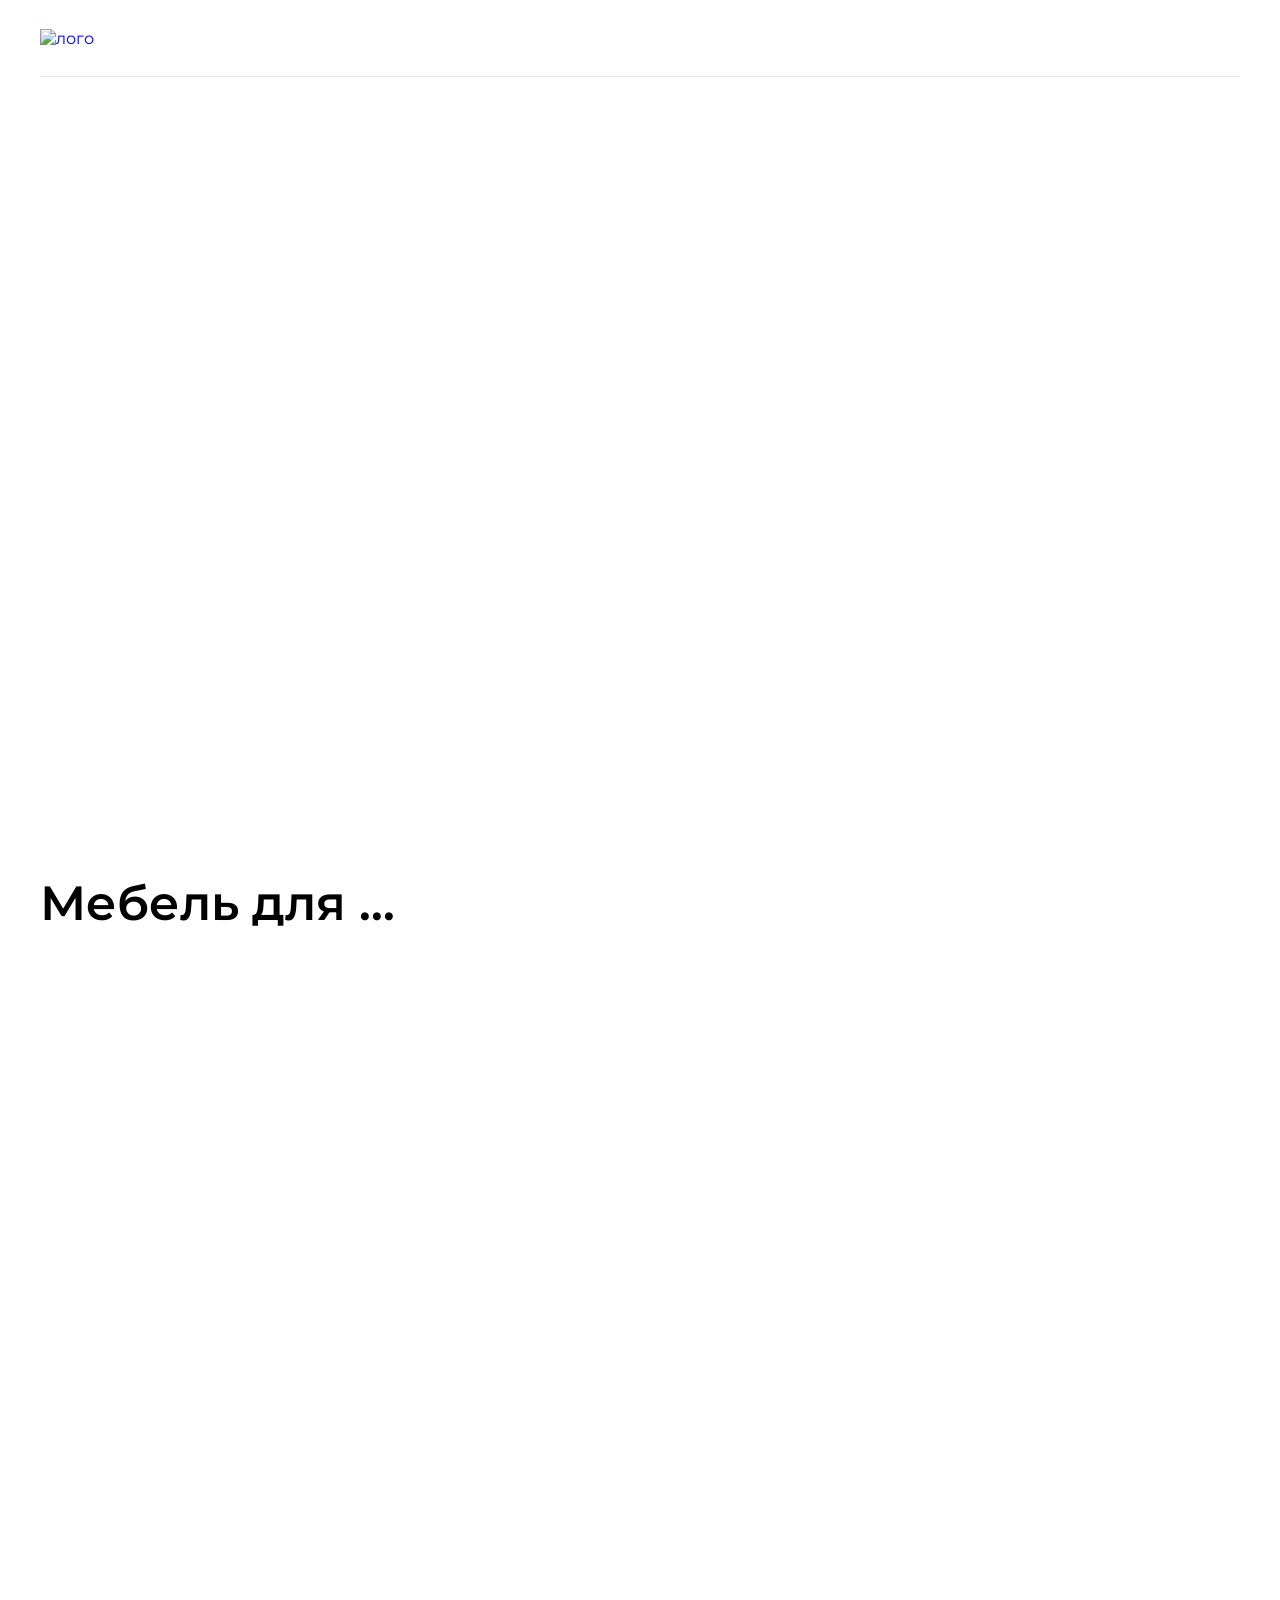
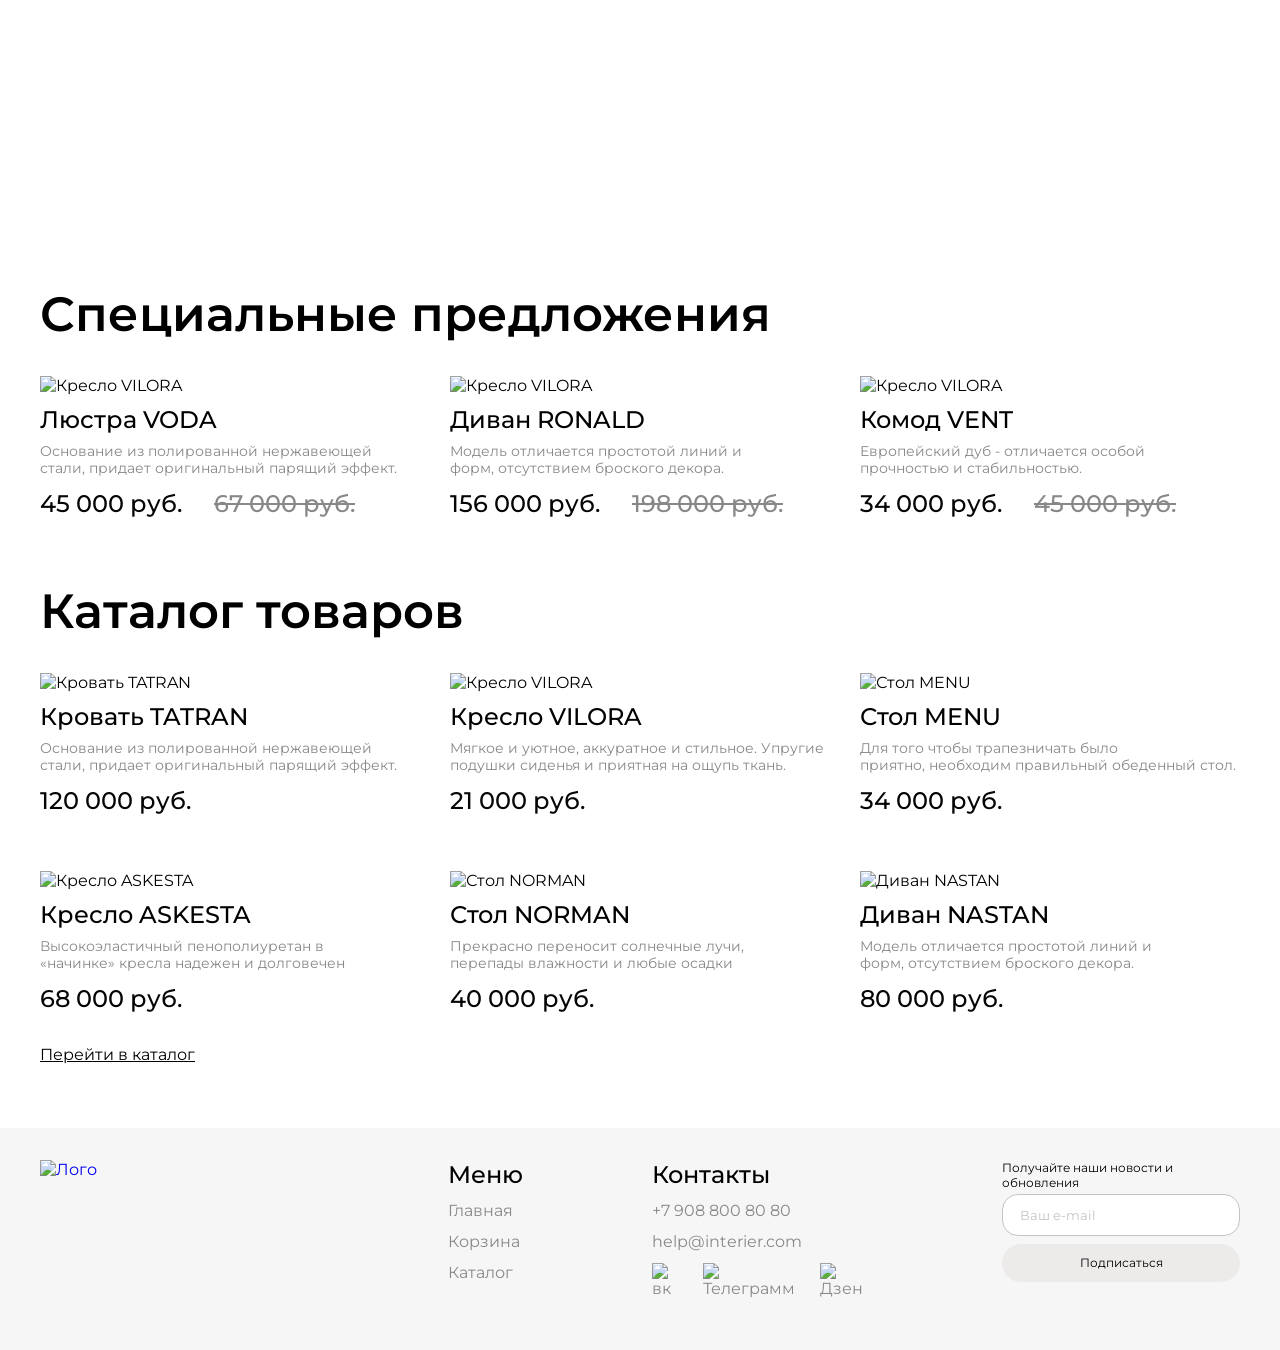
==== index.html @ b4ac80b4 "Add files via upload" ====
<!DOCTYPE html>
<html lang="en">
    <head>
        <meta charset="UTF-8">
        <meta name="viewport" content="width=device-width, initial-scale=1.0">
        <link rel="preconnect" href="https://fonts.googleapis.com">
        <link href="https://fonts.googleapis.com/css2?family=Montserrat:ital,wght@0,100..900;1,100..900&display=swap" rel="stylesheet">
        <link rel="preconnect" href="https://fonts.gstatic.com" crossorigin>
        <title>Document</title>
        <link rel="stylesheet" href="stile.css">
    </head>

    <body>
        <section class="hero-page centr">
            <header class="header-site">
                    <a class="logo" href="index.html">
                        <img class="logo__top" src="img/logo.svg" alt="лого">
                    </a>
                    <input class="header-site__input" type="search" placeholder="Поиск">
                    <nav class="nav">
                        <a href="catalog.html" class="nav__link">Каталог</a>
                        <a href="#" class="nav__link">Корзина</a>
                    </nav>
                    <div class="nav-mobile">
                        <a href="#">
                            <svg width="19" height="19" viewBox="0 0 19 19" fill="none" xmlns="http://www.w3.org/2000/svg">
                            <g clip-path="url(#clip0_53373_428)">
                            <path d="M9.29907 1.11316C10.9342 1.06267 12.5273 1.63644 13.7542 2.71863C14.9811 3.80099 15.7498 5.31046 15.9036 6.93933C16.0545 8.53827 15.5992 10.133 14.634 11.4139L17.968 14.7469C18.0508 14.8297 18.1166 14.9279 18.1614 15.036C18.2062 15.1442 18.2297 15.2607 18.2297 15.3778C18.2297 15.4949 18.2062 15.6114 18.1614 15.7196C18.1165 15.8277 18.0508 15.9259 17.968 16.0087C17.8853 16.0914 17.7871 16.1572 17.679 16.202C17.5707 16.2469 17.4543 16.2694 17.3372 16.2694C17.22 16.2694 17.1036 16.2469 16.9954 16.202C16.8873 16.1572 16.789 16.0914 16.7063 16.0087L13.3733 12.6747C12.0925 13.6424 10.4962 14.0991 8.89575 13.9491C7.26568 13.7962 5.75519 13.0275 4.67212 11.7997C3.58905 10.5718 3.01496 8.97713 3.06665 7.3407C3.11846 5.7041 3.79274 4.14806 4.95142 2.99109C6.10904 1.83516 7.66391 1.16376 9.29907 1.11316ZM9.50903 2.91882C8.28235 2.92382 7.10691 3.41275 6.2395 4.28015C5.37213 5.14755 4.88317 6.32302 4.87817 7.54968C4.87324 8.77628 5.35288 9.95557 6.21313 10.83C6.64353 11.2674 7.15644 11.6151 7.72192 11.8534C8.28759 12.0918 8.89521 12.2161 9.50903 12.2186C10.1227 12.2211 10.7307 12.1017 11.2981 11.868C11.8657 11.6343 12.3816 11.2903 12.8157 10.8563C13.2497 10.4223 13.5936 9.90633 13.8274 9.33875C14.061 8.77131 14.1804 8.16333 14.178 7.54968C14.1755 6.93585 14.0511 6.32824 13.8127 5.76257C13.5744 5.19707 13.2267 4.68419 12.7893 4.25378C11.9149 3.3935 10.7357 2.91387 9.50903 2.91882Z" fill="white" stroke="white" stroke-width="0.2"/>
                            </g>
                            <defs>
                            <clipPath id="clip0_53373_428">
                            <rect width="19" height="19" fill="white"/></clipPath></defs>
                        </svg></a>
                        <a href="catalog.html">
                            <svg width="20" height="20" viewBox="0 0 20 20" fill="none" xmlns="http://www.w3.org/2000/svg">
                            <rect width="4.57143" height="4.57143" fill="white"/>
                            <rect y="7.31427" width="4.57143" height="4.57143" fill="white"/>
                            <rect y="14.6285" width="4.57143" height="4.57143" fill="white"/>
                            <rect x="7.31348" y="7.31427" width="4.57143" height="4.57143" fill="white"/>
                            <rect x="7.31348" y="14.6285" width="4.57143" height="4.57143" fill="white"/>
                            <rect x="7.31348" width="4.57143" height="4.57143" fill="white"/>
                            <rect x="14.6279" y="7.31427" width="4.57143" height="4.57143" fill="white"/>
                            <rect x="14.6279" y="14.6285" width="4.57143" height="4.57143" fill="white"/>
                            <rect x="14.6279" width="4.57143" height="4.57143" fill="white"/>
                        </svg></a>
                        <a href="cart.html">
                            <svg width="25" height="25" viewBox="0 0 25 25" fill="none" xmlns="http://www.w3.org/2000/svg">
                            <path d="M14.5834 20.8333C15.1359 20.8333 15.6658 20.6138 16.0566 20.2231C16.4473 19.8324 16.6667 19.3025 16.6667 18.75C16.6667 18.1975 16.4473 17.6676 16.0566 17.2768C15.6658 16.8861 15.1359 16.6667 14.5834 16.6667C14.0309 16.6667 13.501 16.8861 13.1103 17.2768C12.7196 17.6676 12.5001 18.1975 12.5001 18.75C12.5001 19.3025 12.7196 19.8324 13.1103 20.2231C13.501 20.6138 14.0309 20.8333 14.5834 20.8333ZM7.29174 20.8333C7.84428 20.8333 8.37418 20.6138 8.76488 20.2231C9.15558 19.8324 9.37508 19.3025 9.37508 18.75C9.37508 18.1975 9.15558 17.6676 8.76488 17.2768C8.37418 16.8861 7.84428 16.6667 7.29174 16.6667C6.73921 16.6667 6.20931 16.8861 5.81861 17.2768C5.4279 17.6676 5.20841 18.1975 5.20841 18.75C5.20841 19.3025 5.4279 19.8324 5.81861 20.2231C6.20931 20.6138 6.73921 20.8333 7.29174 20.8333ZM20.873 6.16978C21.133 6.16139 21.3796 6.0522 21.5606 5.86528C21.7416 5.67837 21.8428 5.42839 21.8428 5.16822C21.8428 4.90804 21.7416 4.65807 21.5606 4.47115C21.3796 4.28424 21.133 4.17504 20.873 4.16666H19.674C18.7345 4.16666 17.922 4.81874 17.7178 5.73541L16.4126 11.6125C16.2084 12.5292 15.3959 13.1812 14.4563 13.1812H6.63133L5.12924 7.17082H14.8636C15.1212 7.15907 15.3644 7.04847 15.5425 6.86202C15.7206 6.67558 15.82 6.42764 15.82 6.16978C15.82 5.91192 15.7206 5.66398 15.5425 5.47754C15.3644 5.2911 15.1212 5.18049 14.8636 5.16874H5.12924C4.82473 5.16865 4.5242 5.23799 4.25051 5.37148C3.97682 5.50498 3.73716 5.69912 3.54976 5.93914C3.36236 6.17916 3.23215 6.45875 3.16903 6.75665C3.10591 7.05455 3.11154 7.36292 3.1855 7.65832L4.68758 13.6667C4.79586 14.1002 5.046 14.4851 5.39821 14.7601C5.75042 15.0351 6.18447 15.1844 6.63133 15.1844H14.4563C15.368 15.1845 16.2524 14.8737 16.9636 14.3032C17.6748 13.7328 18.1701 12.9368 18.3678 12.0469L19.674 6.16978H20.873Z" fill="white"/>
                        </svg></a>
                    </div>
            </header>
            <div class="article-site">
                <h1 class="article-site-title">Всё, чего заслуживает ваш дом</h1>
                <p class="article-site__paragraf">Наша мебель — ваше отражение</p>
                <a class="article-site-catalog" href="catalog.html">Перейти в каталог</a>
            </div>
        </section>

        <section class="for-box centr">
            <h2 class="for-box__heading">Мебель для ...</h2>
            <div class="for">
                <div class="for__item for__item_1 for__item_big"><h3>ОТДЫХА</h3></div>
                <div class="for__item for__item_2 for__item_big"><h3>РАБОТЫ</h3></div>
                <div class="for__item for__item_3"><h4>КУХНИ</h4></div>
                <div class="for__item for__item_4"><h4>ДЕТСКОЙ</h4></div>
                <div class="for__item for__item_5"><h4>ВАННОЙ</h4></div>
            </div>
        </section>

        <section class="product-box centr">
            <h2 class="product-box__title">Специальные предложения</h2>
            <div class="product-box__content">
                <article class="product-box__article">
                    <img class="product-box__img" src="./img/lustraVODA.jpg" alt="Кресло VILORA">
                    <div class="product-box__icons">
                        <a href="#" class="product-box__icon-link">
                            <svg width="18" height="21" viewBox="0 0 18.1652 21.083" fill="none" xmlns="http://www.w3.org/2000/svg">
                                <path d="M4.08 7L4.08 5C4.08 3.67 4.15 1.93 5.08 1C6.01 0.06 7.76 0 9.08 0C10.39 0 12.15 0.06 13.08 1C14.01 1.93 14.08 3.67 14.08 5L14.08 7L17.08 7C17.34 7 17.89 6.81 18.08 7C18.26 7.18 18.08 7.73 18.08 8L18.08 20C18.08 20.26 18.26 20.81 18.08 21C17.89 21.18 17.34 21 17.08 21L1.08 21C0.81 21 0.26 21.18 0.08 21C-0.11 20.81 0.08 20.26 0.08 20L0.08 8C0.08 7.73 -0.11 7.18 0.08 7C0.26 6.81 0.81 7 1.08 7L4.08 7ZM4.08 9L2.08 9L2.08 19L16.08 19L16.08 9L14.08 9L14.08 11L12.08 11L12.08 9L6.08 9L6.08 11L4.08 11L4.08 9ZM6.08 7L12.08 7L12.08 5C12.08 4.2 11.64 3.56 11.08 3C10.52 2.43 9.87 2 9.08 2C8.29 2 7.64 2.43 7.08 3C6.52 3.56 6.08 4.2 6.08 5L6.08 7Z" fill="#C4C4C4" stroke="none"/>
                            </svg>
                        </a>
                        <a href="#" class="product-box__icon-link">
                            <svg width="20" height="18" viewBox="0 0 20 18.0091" fill="none" xmlns="http://www.w3.org/2000/svg">
                                <path d="M10 18C9.35 17.42 8.62 16.83 7.85 16.2L7.84 16.2C5.13 13.98 2.05 11.46 0.69 8.45C0.24 7.5 0.01 6.45 1.52e-5 5.4C-0.01 3.95 0.57 2.56 1.61 1.54C2.64 0.52 4.04 -0.03 5.5 0C6.68 0 7.83 0.34 8.82 0.98C9.26 1.26 9.65 1.6 10 2C10.34 1.61 10.73 1.26 11.17 0.98C12.16 0.34 13.31 0 14.5 0C15.95 -0.03 17.35 0.52 18.38 1.54C19.42 2.56 20 3.95 20 5.4C19.98 6.45 19.75 7.5 19.3 8.46C17.94 11.47 14.87 13.98 12.15 16.2L12.14 16.2C11.37 16.83 10.64 17.43 10 18Z" fill="none" stroke="#C4C4C4" stroke-width="1.5"/>
                            </svg>
                        </a>
                    </div>
                    <h3 class="product-box__name">Люстра VODA</h3>
                    <p class="product-box__paragraf">Основание из полированной нержавеющей стали,&nbsp;придает оригинальный парящий эффект.</p>
                    <div class="product-box__priceses">
                        <p class="product-box__price">45 000 руб.</p>
                        <p class="product-box__price product-box__price_discound">67 000 руб.</p>
                    </div>
                </article>
                <article class="product-box__article">
                    <img class="product-box__img" src="./img/divanRONALD.jpg" alt="Кресло VILORA">
                    <div class="product-box__icons">
                        <a href="#" class="product-box__icon-link">
                            <svg width="18" height="21" viewBox="0 0 18.1652 21.083" fill="none" xmlns="http://www.w3.org/2000/svg">
                                <path d="M4.08 7L4.08 5C4.08 3.67 4.15 1.93 5.08 1C6.01 0.06 7.76 0 9.08 0C10.39 0 12.15 0.06 13.08 1C14.01 1.93 14.08 3.67 14.08 5L14.08 7L17.08 7C17.34 7 17.89 6.81 18.08 7C18.26 7.18 18.08 7.73 18.08 8L18.08 20C18.08 20.26 18.26 20.81 18.08 21C17.89 21.18 17.34 21 17.08 21L1.08 21C0.81 21 0.26 21.18 0.08 21C-0.11 20.81 0.08 20.26 0.08 20L0.08 8C0.08 7.73 -0.11 7.18 0.08 7C0.26 6.81 0.81 7 1.08 7L4.08 7ZM4.08 9L2.08 9L2.08 19L16.08 19L16.08 9L14.08 9L14.08 11L12.08 11L12.08 9L6.08 9L6.08 11L4.08 11L4.08 9ZM6.08 7L12.08 7L12.08 5C12.08 4.2 11.64 3.56 11.08 3C10.52 2.43 9.87 2 9.08 2C8.29 2 7.64 2.43 7.08 3C6.52 3.56 6.08 4.2 6.08 5L6.08 7Z" fill="#C4C4C4" stroke="none"/>
                            </svg>
                        </a>
                        <a href="#" class="product-box__icon-link">
                            <svg width="20" height="18" viewBox="0 0 20 18.0091" fill="none" xmlns="http://www.w3.org/2000/svg">
                                <path d="M10 18C9.35 17.42 8.62 16.83 7.85 16.2L7.84 16.2C5.13 13.98 2.05 11.46 0.69 8.45C0.24 7.5 0.01 6.45 1.52e-5 5.4C-0.01 3.95 0.57 2.56 1.61 1.54C2.64 0.52 4.04 -0.03 5.5 0C6.68 0 7.83 0.34 8.82 0.98C9.26 1.26 9.65 1.6 10 2C10.34 1.61 10.73 1.26 11.17 0.98C12.16 0.34 13.31 0 14.5 0C15.95 -0.03 17.35 0.52 18.38 1.54C19.42 2.56 20 3.95 20 5.4C19.98 6.45 19.75 7.5 19.3 8.46C17.94 11.47 14.87 13.98 12.15 16.2L12.14 16.2C11.37 16.83 10.64 17.43 10 18Z" fill="none" stroke="#C4C4C4" stroke-width="1.5"/>
                            </svg>
                        </a>
                    </div>
                    <h3 class="product-box__name">Диван RONALD</h3>
                    <p class="product-box__paragraf">Модель отличается простотой линий и форм,&nbsp;отсутствием броского декора.</p>
                    <div class="product-box__priceses">
                        <p class="product-box__price">156 000 руб.</p>
                        <p class="product-box__price product-box__price_discound">198 000 руб.</p>
                    </div>
                </article>
                <article class="product-box__article">
                    <img class="product-box__img" src="./img/komodVENT.jpg" alt="Кресло VILORA">
                    <div class="product-box__icons">
                        <a href="#" class="product-box__icon-link">
                            <svg width="18" height="21" viewBox="0 0 18.1652 21.083" fill="none" xmlns="http://www.w3.org/2000/svg">
                                <path d="M4.08 7L4.08 5C4.08 3.67 4.15 1.93 5.08 1C6.01 0.06 7.76 0 9.08 0C10.39 0 12.15 0.06 13.08 1C14.01 1.93 14.08 3.67 14.08 5L14.08 7L17.08 7C17.34 7 17.89 6.81 18.08 7C18.26 7.18 18.08 7.73 18.08 8L18.08 20C18.08 20.26 18.26 20.81 18.08 21C17.89 21.18 17.34 21 17.08 21L1.08 21C0.81 21 0.26 21.18 0.08 21C-0.11 20.81 0.08 20.26 0.08 20L0.08 8C0.08 7.73 -0.11 7.18 0.08 7C0.26 6.81 0.81 7 1.08 7L4.08 7ZM4.08 9L2.08 9L2.08 19L16.08 19L16.08 9L14.08 9L14.08 11L12.08 11L12.08 9L6.08 9L6.08 11L4.08 11L4.08 9ZM6.08 7L12.08 7L12.08 5C12.08 4.2 11.64 3.56 11.08 3C10.52 2.43 9.87 2 9.08 2C8.29 2 7.64 2.43 7.08 3C6.52 3.56 6.08 4.2 6.08 5L6.08 7Z" fill="#C4C4C4" stroke="none"/>
                            </svg>
                        </a>
                        <a href="#" class="product-box__icon-link">
                            <svg width="20" height="18" viewBox="0 0 20 18.0091" fill="none" xmlns="http://www.w3.org/2000/svg">
                                <path d="M10 18C9.35 17.42 8.62 16.83 7.85 16.2L7.84 16.2C5.13 13.98 2.05 11.46 0.69 8.45C0.24 7.5 0.01 6.45 1.52e-5 5.4C-0.01 3.95 0.57 2.56 1.61 1.54C2.64 0.52 4.04 -0.03 5.5 0C6.68 0 7.83 0.34 8.82 0.98C9.26 1.26 9.65 1.6 10 2C10.34 1.61 10.73 1.26 11.17 0.98C12.16 0.34 13.31 0 14.5 0C15.95 -0.03 17.35 0.52 18.38 1.54C19.42 2.56 20 3.95 20 5.4C19.98 6.45 19.75 7.5 19.3 8.46C17.94 11.47 14.87 13.98 12.15 16.2L12.14 16.2C11.37 16.83 10.64 17.43 10 18Z" fill="none" stroke="#C4C4C4" stroke-width="1.5"/>
                            </svg>
                        </a>
                    </div>
                    <h3 class="product-box__name">Комод VENT</h3>
                    <p class="product-box__paragraf">Европейский дуб - отличается особой прочностью&nbsp;и стабильностью.</p>
                    <div class="product-box__priceses">
                        <p class="product-box__price">34 000 руб.</p>
                        <p class="product-box__price product-box__price_discound">45 000 руб.</p>
                    </div>
                </article>
            </div>
        </section>

        <section class="product-box centr">
            <h2 class="product-box__title">Каталог товаров</h2>
            <div class="product-box__content">
                <article class="product-box__article">
                    <img class="product-box__img" src="./img/krovat_TATRAN.jpg" alt="Кровать TATRAN">
                    <div class="product-box__icons">
                        <a href="#" class="product-box__icon-link">
                            <svg width="18" height="21" viewBox="0 0 18.1652 21.083" fill="none" xmlns="http://www.w3.org/2000/svg">
                                <path d="M4.08 7L4.08 5C4.08 3.67 4.15 1.93 5.08 1C6.01 0.06 7.76 0 9.08 0C10.39 0 12.15 0.06 13.08 1C14.01 1.93 14.08 3.67 14.08 5L14.08 7L17.08 7C17.34 7 17.89 6.81 18.08 7C18.26 7.18 18.08 7.73 18.08 8L18.08 20C18.08 20.26 18.26 20.81 18.08 21C17.89 21.18 17.34 21 17.08 21L1.08 21C0.81 21 0.26 21.18 0.08 21C-0.11 20.81 0.08 20.26 0.08 20L0.08 8C0.08 7.73 -0.11 7.18 0.08 7C0.26 6.81 0.81 7 1.08 7L4.08 7ZM4.08 9L2.08 9L2.08 19L16.08 19L16.08 9L14.08 9L14.08 11L12.08 11L12.08 9L6.08 9L6.08 11L4.08 11L4.08 9ZM6.08 7L12.08 7L12.08 5C12.08 4.2 11.64 3.56 11.08 3C10.52 2.43 9.87 2 9.08 2C8.29 2 7.64 2.43 7.08 3C6.52 3.56 6.08 4.2 6.08 5L6.08 7Z" fill="#C4C4C4" stroke="none"/>
                            </svg>
                        </a>
                        <a href="#" class="product-box__icon-link">
                            <svg width="20" height="18" viewBox="0 0 20 18.0091" fill="none" xmlns="http://www.w3.org/2000/svg">
                                <path d="M10 18C9.35 17.42 8.62 16.83 7.85 16.2L7.84 16.2C5.13 13.98 2.05 11.46 0.69 8.45C0.24 7.5 0.01 6.45 1.52e-5 5.4C-0.01 3.95 0.57 2.56 1.61 1.54C2.64 0.52 4.04 -0.03 5.5 0C6.68 0 7.83 0.34 8.82 0.98C9.26 1.26 9.65 1.6 10 2C10.34 1.61 10.73 1.26 11.17 0.98C12.16 0.34 13.31 0 14.5 0C15.95 -0.03 17.35 0.52 18.38 1.54C19.42 2.56 20 3.95 20 5.4C19.98 6.45 19.75 7.5 19.3 8.46C17.94 11.47 14.87 13.98 12.15 16.2L12.14 16.2C11.37 16.83 10.64 17.43 10 18Z" fill="none" stroke="#C4C4C4" stroke-width="1.5"/>
                            </svg>
                        </a>
                    </div>
                    <h3 class="product-box__name">Кровать TATRAN</h3>
                    <p class="product-box__paragraf">Основание из полированной нержавеющей стали,&nbsp;придает оригинальный парящий эффект.</p>
                    <div class="product-box__priceses">
                        <p class="product-box__price">120 000 руб.</p>
                    </div>
                </article>
                <article class="product-box__article">
                    <img class="product-box__img" src="./img/kreslo_VILORA.jpg" alt="Кресло VILORA">
                    <div class="product-box__icons">
                        <a href="#" class="product-box__icon-link">
                            <svg width="18" height="21" viewBox="0 0 18.1652 21.083" fill="none" xmlns="http://www.w3.org/2000/svg">
                                <path d="M4.08 7L4.08 5C4.08 3.67 4.15 1.93 5.08 1C6.01 0.06 7.76 0 9.08 0C10.39 0 12.15 0.06 13.08 1C14.01 1.93 14.08 3.67 14.08 5L14.08 7L17.08 7C17.34 7 17.89 6.81 18.08 7C18.26 7.18 18.08 7.73 18.08 8L18.08 20C18.08 20.26 18.26 20.81 18.08 21C17.89 21.18 17.34 21 17.08 21L1.08 21C0.81 21 0.26 21.18 0.08 21C-0.11 20.81 0.08 20.26 0.08 20L0.08 8C0.08 7.73 -0.11 7.18 0.08 7C0.26 6.81 0.81 7 1.08 7L4.08 7ZM4.08 9L2.08 9L2.08 19L16.08 19L16.08 9L14.08 9L14.08 11L12.08 11L12.08 9L6.08 9L6.08 11L4.08 11L4.08 9ZM6.08 7L12.08 7L12.08 5C12.08 4.2 11.64 3.56 11.08 3C10.52 2.43 9.87 2 9.08 2C8.29 2 7.64 2.43 7.08 3C6.52 3.56 6.08 4.2 6.08 5L6.08 7Z" fill="#C4C4C4" stroke="none"/>
                            </svg>
                        </a>
                        <a href="#" class="product-box__icon-link">
                            <svg width="20" height="18" viewBox="0 0 20 18.0091" fill="none" xmlns="http://www.w3.org/2000/svg">
                                <path d="M10 18C9.35 17.42 8.62 16.83 7.85 16.2L7.84 16.2C5.13 13.98 2.05 11.46 0.69 8.45C0.24 7.5 0.01 6.45 1.52e-5 5.4C-0.01 3.95 0.57 2.56 1.61 1.54C2.64 0.52 4.04 -0.03 5.5 0C6.68 0 7.83 0.34 8.82 0.98C9.26 1.26 9.65 1.6 10 2C10.34 1.61 10.73 1.26 11.17 0.98C12.16 0.34 13.31 0 14.5 0C15.95 -0.03 17.35 0.52 18.38 1.54C19.42 2.56 20 3.95 20 5.4C19.98 6.45 19.75 7.5 19.3 8.46C17.94 11.47 14.87 13.98 12.15 16.2L12.14 16.2C11.37 16.83 10.64 17.43 10 18Z" fill="none" stroke="#C4C4C4" stroke-width="1.5"/>
                            </svg>
                        </a>
                    </div>
                    <h3 class="product-box__name">Кресло VILORA</h3>
                    <p class="product-box__paragraf">Мягкое и уютное, аккуратное и стильное. Упругие подушки сиденья и приятная на ощупь ткань.</p>
                    <div class="product-box__priceses">
                        <p class="product-box__price">21 000 руб.</p>
                    </div>
                </article>
                <article class="product-box__article">
                    <img class="product-box__img" src="./img/stol_MENU.jpg" alt="Стол MENU">
                    <div class="product-box__icons">
                        <a href="#" class="product-box__icon-link">
                            <svg width="18" height="21" viewBox="0 0 18.1652 21.083" fill="none" xmlns="http://www.w3.org/2000/svg">
                                <path d="M4.08 7L4.08 5C4.08 3.67 4.15 1.93 5.08 1C6.01 0.06 7.76 0 9.08 0C10.39 0 12.15 0.06 13.08 1C14.01 1.93 14.08 3.67 14.08 5L14.08 7L17.08 7C17.34 7 17.89 6.81 18.08 7C18.26 7.18 18.08 7.73 18.08 8L18.08 20C18.08 20.26 18.26 20.81 18.08 21C17.89 21.18 17.34 21 17.08 21L1.08 21C0.81 21 0.26 21.18 0.08 21C-0.11 20.81 0.08 20.26 0.08 20L0.08 8C0.08 7.73 -0.11 7.18 0.08 7C0.26 6.81 0.81 7 1.08 7L4.08 7ZM4.08 9L2.08 9L2.08 19L16.08 19L16.08 9L14.08 9L14.08 11L12.08 11L12.08 9L6.08 9L6.08 11L4.08 11L4.08 9ZM6.08 7L12.08 7L12.08 5C12.08 4.2 11.64 3.56 11.08 3C10.52 2.43 9.87 2 9.08 2C8.29 2 7.64 2.43 7.08 3C6.52 3.56 6.08 4.2 6.08 5L6.08 7Z" fill="#C4C4C4" stroke="none"/>
                            </svg>
                        </a>
                        <a href="#" class="product-box__icon-link">
                            <svg width="20" height="18" viewBox="0 0 20 18.0091" fill="none" xmlns="http://www.w3.org/2000/svg">
                                <path d="M10 18C9.35 17.42 8.62 16.83 7.85 16.2L7.84 16.2C5.13 13.98 2.05 11.46 0.69 8.45C0.24 7.5 0.01 6.45 1.52e-5 5.4C-0.01 3.95 0.57 2.56 1.61 1.54C2.64 0.52 4.04 -0.03 5.5 0C6.68 0 7.83 0.34 8.82 0.98C9.26 1.26 9.65 1.6 10 2C10.34 1.61 10.73 1.26 11.17 0.98C12.16 0.34 13.31 0 14.5 0C15.95 -0.03 17.35 0.52 18.38 1.54C19.42 2.56 20 3.95 20 5.4C19.98 6.45 19.75 7.5 19.3 8.46C17.94 11.47 14.87 13.98 12.15 16.2L12.14 16.2C11.37 16.83 10.64 17.43 10 18Z" fill="none" stroke="#C4C4C4" stroke-width="1.5"/>
                            </svg>
                        </a>
                    </div>
                    <h3 class="product-box__name">Стол MENU</h3>
                    <p class="product-box__paragraf">Для того чтобы трапезничать было приятно,&nbsp;необходим правильный обеденный стол.</p>
                    <div class="product-box__priceses">
                        <p class="product-box__price">34 000 руб.</p>
                    </div>
                </article>
                <article class="product-box__article">
                    <img class="product-box__img" src="./img/kreslo_ASKESTA.jpg" alt="Кресло ASKESTA">
                    <div class="product-box__icons">
                        <a href="#" class="product-box__icon-link">
                            <svg width="18" height="21" viewBox="0 0 18.1652 21.083" fill="none" xmlns="http://www.w3.org/2000/svg">
                                <path d="M4.08 7L4.08 5C4.08 3.67 4.15 1.93 5.08 1C6.01 0.06 7.76 0 9.08 0C10.39 0 12.15 0.06 13.08 1C14.01 1.93 14.08 3.67 14.08 5L14.08 7L17.08 7C17.34 7 17.89 6.81 18.08 7C18.26 7.18 18.08 7.73 18.08 8L18.08 20C18.08 20.26 18.26 20.81 18.08 21C17.89 21.18 17.34 21 17.08 21L1.08 21C0.81 21 0.26 21.18 0.08 21C-0.11 20.81 0.08 20.26 0.08 20L0.08 8C0.08 7.73 -0.11 7.18 0.08 7C0.26 6.81 0.81 7 1.08 7L4.08 7ZM4.08 9L2.08 9L2.08 19L16.08 19L16.08 9L14.08 9L14.08 11L12.08 11L12.08 9L6.08 9L6.08 11L4.08 11L4.08 9ZM6.08 7L12.08 7L12.08 5C12.08 4.2 11.64 3.56 11.08 3C10.52 2.43 9.87 2 9.08 2C8.29 2 7.64 2.43 7.08 3C6.52 3.56 6.08 4.2 6.08 5L6.08 7Z" fill="#C4C4C4" stroke="none"/>
                            </svg>
                        </a>
                        <a href="#" class="product-box__icon-link">
                            <svg width="20" height="18" viewBox="0 0 20 18.0091" fill="none" xmlns="http://www.w3.org/2000/svg">
                                <path d="M10 18C9.35 17.42 8.62 16.83 7.85 16.2L7.84 16.2C5.13 13.98 2.05 11.46 0.69 8.45C0.24 7.5 0.01 6.45 1.52e-5 5.4C-0.01 3.95 0.57 2.56 1.61 1.54C2.64 0.52 4.04 -0.03 5.5 0C6.68 0 7.83 0.34 8.82 0.98C9.26 1.26 9.65 1.6 10 2C10.34 1.61 10.73 1.26 11.17 0.98C12.16 0.34 13.31 0 14.5 0C15.95 -0.03 17.35 0.52 18.38 1.54C19.42 2.56 20 3.95 20 5.4C19.98 6.45 19.75 7.5 19.3 8.46C17.94 11.47 14.87 13.98 12.15 16.2L12.14 16.2C11.37 16.83 10.64 17.43 10 18Z" fill="none" stroke="#C4C4C4" stroke-width="1.5"/>
                            </svg>
                        </a>
                    </div>
                    <h3 class="product-box__name">Кресло ASKESTA</h3>
                    <p class="product-box__paragraf">Высокоэластичный пенополиуретан в «начинке»&nbsp;кресла надежен и долговечен</p>
                    <div class="product-box__priceses">
                        <p class="product-box__price">68 000 руб.</p>
                    </div>
                </article>
                <article class="product-box__article">
                    <img class="product-box__img" src="./img/stol_NORMAN.jpg" alt="Стол NORMAN">
                    <div class="product-box__icons">
                        <a href="#" class="product-box__icon-link">
                            <svg width="18" height="21" viewBox="0 0 18.1652 21.083" fill="none" xmlns="http://www.w3.org/2000/svg">
                                <path d="M4.08 7L4.08 5C4.08 3.67 4.15 1.93 5.08 1C6.01 0.06 7.76 0 9.08 0C10.39 0 12.15 0.06 13.08 1C14.01 1.93 14.08 3.67 14.08 5L14.08 7L17.08 7C17.34 7 17.89 6.81 18.08 7C18.26 7.18 18.08 7.73 18.08 8L18.08 20C18.08 20.26 18.26 20.81 18.08 21C17.89 21.18 17.34 21 17.08 21L1.08 21C0.81 21 0.26 21.18 0.08 21C-0.11 20.81 0.08 20.26 0.08 20L0.08 8C0.08 7.73 -0.11 7.18 0.08 7C0.26 6.81 0.81 7 1.08 7L4.08 7ZM4.08 9L2.08 9L2.08 19L16.08 19L16.08 9L14.08 9L14.08 11L12.08 11L12.08 9L6.08 9L6.08 11L4.08 11L4.08 9ZM6.08 7L12.08 7L12.08 5C12.08 4.2 11.64 3.56 11.08 3C10.52 2.43 9.87 2 9.08 2C8.29 2 7.64 2.43 7.08 3C6.52 3.56 6.08 4.2 6.08 5L6.08 7Z" fill="#C4C4C4" stroke="none"/>
                            </svg>
                        </a>
                        <a href="#" class="product-box__icon-link">
                            <svg width="20" height="18" viewBox="0 0 20 18.0091" fill="none" xmlns="http://www.w3.org/2000/svg">
                                <path d="M10 18C9.35 17.42 8.62 16.83 7.85 16.2L7.84 16.2C5.13 13.98 2.05 11.46 0.69 8.45C0.24 7.5 0.01 6.45 1.52e-5 5.4C-0.01 3.95 0.57 2.56 1.61 1.54C2.64 0.52 4.04 -0.03 5.5 0C6.68 0 7.83 0.34 8.82 0.98C9.26 1.26 9.65 1.6 10 2C10.34 1.61 10.73 1.26 11.17 0.98C12.16 0.34 13.31 0 14.5 0C15.95 -0.03 17.35 0.52 18.38 1.54C19.42 2.56 20 3.95 20 5.4C19.98 6.45 19.75 7.5 19.3 8.46C17.94 11.47 14.87 13.98 12.15 16.2L12.14 16.2C11.37 16.83 10.64 17.43 10 18Z" fill="none" stroke="#C4C4C4" stroke-width="1.5"/>
                            </svg>
                        </a>
                    </div>
                    <h3 class="product-box__name">Стол NORMAN</h3>
                    <p class="product-box__paragraf">Прекрасно переносит солнечные лучи, перепады&nbsp;влажности и любые осадки</p>
                    <div class="product-box__priceses">
                        <p class="product-box__price">40 000 руб.</p>
                    </div>
                </article>
                <article class="product-box__article">
                    <img class="product-box__img" src="./img/cart_divan-NA.jpg" alt="Диван NASTAN">
                    <div class="product-box__icons">
                        <a href="#" class="product-box__icon-link">
                            <svg width="18" height="21" viewBox="0 0 18.1652 21.083" fill="none" xmlns="http://www.w3.org/2000/svg">
                                <path d="M4.08 7L4.08 5C4.08 3.67 4.15 1.93 5.08 1C6.01 0.06 7.76 0 9.08 0C10.39 0 12.15 0.06 13.08 1C14.01 1.93 14.08 3.67 14.08 5L14.08 7L17.08 7C17.34 7 17.89 6.81 18.08 7C18.26 7.18 18.08 7.73 18.08 8L18.08 20C18.08 20.26 18.26 20.81 18.08 21C17.89 21.18 17.34 21 17.08 21L1.08 21C0.81 21 0.26 21.18 0.08 21C-0.11 20.81 0.08 20.26 0.08 20L0.08 8C0.08 7.73 -0.11 7.18 0.08 7C0.26 6.81 0.81 7 1.08 7L4.08 7ZM4.08 9L2.08 9L2.08 19L16.08 19L16.08 9L14.08 9L14.08 11L12.08 11L12.08 9L6.08 9L6.08 11L4.08 11L4.08 9ZM6.08 7L12.08 7L12.08 5C12.08 4.2 11.64 3.56 11.08 3C10.52 2.43 9.87 2 9.08 2C8.29 2 7.64 2.43 7.08 3C6.52 3.56 6.08 4.2 6.08 5L6.08 7Z" fill="#C4C4C4" stroke="none"/>
                            </svg>
                        </a>
                        <a href="#" class="product-box__icon-link">
                            <svg width="20" height="18" viewBox="0 0 20 18.0091" fill="none" xmlns="http://www.w3.org/2000/svg">
                                <path d="M10 18C9.35 17.42 8.62 16.83 7.85 16.2L7.84 16.2C5.13 13.98 2.05 11.46 0.69 8.45C0.24 7.5 0.01 6.45 1.52e-5 5.4C-0.01 3.95 0.57 2.56 1.61 1.54C2.64 0.52 4.04 -0.03 5.5 0C6.68 0 7.83 0.34 8.82 0.98C9.26 1.26 9.65 1.6 10 2C10.34 1.61 10.73 1.26 11.17 0.98C12.16 0.34 13.31 0 14.5 0C15.95 -0.03 17.35 0.52 18.38 1.54C19.42 2.56 20 3.95 20 5.4C19.98 6.45 19.75 7.5 19.3 8.46C17.94 11.47 14.87 13.98 12.15 16.2L12.14 16.2C11.37 16.83 10.64 17.43 10 18Z" fill="none" stroke="#C4C4C4" stroke-width="1.5"/>
                            </svg>
                        </a>
                    </div>
                    <h3 class="product-box__name">Диван NASTAN</h3>
                    <p class="product-box__paragraf">Модель отличается простотой линий и форм,&nbsp;отсутствием броского декора. </p>
                    <div class="product-box__priceseses">
                        <p class="product-box__price">80 000 руб.</p>
                    </div>
                </article>
            </div>
        </section>

        <a href="catalog.html" class="main-link centr">Перейти в каталог</a>
        <a href="catalog.html" class="main-link-mobile">Перейти в каталог</a>

        <footer class="footer centr">
            <a href="index.html">
                <img class="footer__log" src="./img/logo_footer.svg" alt="Лого">
            </a>
            <div class="footer__content">
                <div class="footer__info">
                    <nav class="footer__item">
                        <h4 class="footer__title">Меню</h4>
                        <a class="footer__link" href="index.html">Главная</a>
                        <a class="footer__link" href="cart.html">Корзина</a>
                        <a class="footer__link" href="catalog.html">Каталог</a>
                    </nav>
                    <div class="footer__item">
                        <h4 class="footer__title">Контакты</h4>
                        <a class="footer__link" href="tel:+79088008080">+7 908 800 80 80</a> 
                        <a class="footer__link" href="mailto:help@interier.com">help@interier.com</a>
                        <div class="footer__ico">
                            <a href="#">
                                <img class="footer__link footer__link-social" src="img/vk.svg" alt="вк"></a>
                            <a href="#">
                                <img class="footer__link footer__link-social" src="img/telegram.svg" alt="Телеграмм"></a>
                            <a href="#">
                                <img class="footer__link footer__link-social" src="img/dzen.svg" alt="Дзен"></a>
                        </div>
                    </div>
                    <form class="footer__form">
                        <p class="footer__form-text">Получайте наши новости и обновления</p>
                        <input class="footer__form-email" type="email" placeholder="Ваш e-mail" autocomplete="off">
                        <button class="footer__form-btn">Подписаться</button>
                    </form>
                </div>
            </div>
        </footer>
    </body>
</html>
---- stile.css ----
* {
  margin: 0;
  padding: 0;
  box-sizing: border-box;
}

a {
  text-decoration: none;
}

a,
input,
button {
  font-family: "Montserrat", sans-serif;
}

body {
  font-family: "Montserrat", sans-serif;
  font-size: 16px;
  color: black;
}

.centr {
  padding-left: calc(50% - 600px);
  padding-right: calc(50% - 600px);
}

.hero-page {
  background-image: url(img/fon.jpg);
  background-repeat: no-repeat;
  background-position: center;
  background-size: cover;
  color: white;
  margin-bottom: 64px;
}

.logo {
  transition: all 1s;
}

.logo:hover {
  transform: scale(1.2);
}

.hero-page-catalog {
  background-image: url(img/fon_katalog.png);
  background-repeat: no-repeat;
  background-position: center;
  background-size: cover;
  color: white;
  margin-bottom: 64px;
  padding-bottom: 126px;
}

.header-site {
  color: white;
  height: 77px;
  display: flex;
  border-bottom: 0.5px solid rgba(225, 225, 225, 0.8);
  flex-wrap: wrap;
  justify-content: space-between;
  align-items: center;
}

.logo_top {
  width: 198;
  height: 44;
}

.header-site__input {
  border-radius: 20px;
  border: 1px solid white;
  background-color: transparent;
  font-size: 16px;
  padding: 10px 32px;
  width: 288px;
  color: white;
  outline: none;
}

.header-site__input::-moz-placeholder {
  color: white;
}

.header-site__input::placeholder {
  color: white;
}

.nav {
  font-size: 16px;
  line-height: 20px;
  display: flex;
  gap: 32px;
}

.nav__link {
  color: white;
  text-decoration: none;
  transition: all 1s;
}

.nav__link:hover {
  text-decoration: underline;
  color: #888888;
}

.nav-mobile {
  display: none;
}

.article-site {
  padding-top: 63px;
  padding-bottom: 367px;
  color: white;
  max-width: 792px;
}

.article-site-title {
  font-weight: 600;
  font-size: 64px;
  line-height: 70px;
  margin-top: 64px;
  margin-bottom: 16px;
  max-width: 760px;
}

.article-site__paragraf {
  font-size: 24px;
  line-height: 32px;
  margin-bottom: 16px;
}

.article-site-catalog {
  font-size: 16px;
  line-height: 24px;
  text-decoration: underline;
  padding-top: 127px;
  padding-bottom: 126px;
  color: white;
  max-width: 792px;
  padding-top: 16px;
  padding-bottom: 0px;
  display: inline-block;
  transition: all 1s;
}

.article-site__catalog:hover {
  text-decoration: none;
  color: #888888;
}

.for-box__heading {
  font-style: SemiBold;
  font-weight: 600;
  font-size: 48px;
  leading-trim: NONE;
  line-height: 100%;
  letter-spacing: 0%;
  vertical-align: middle;
}

.for {
  margin-top: 32px;
  display: grid;
  gap: 32px;
  grid-template-columns: repeat(12, 1fr);
}

.for__item {
  height: 415px;
  grid-column: span 4;
  font-style: SemiBold;
  font-weight: 600;
  font-size: 34px;
  text-align: center;
  color: #ffffff;
  display: flex;
  justify-content: center;
  align-items: center;
}

.for__item_big {
  grid-column: span 6;
}

.for__item_1 {
  background-image: url(img/mebl_otdih.jpg);
}

.for__item_2 {
  background-image: url(img/mebl_rabota.jpg);
}

.for__item_3 {
  background-image: url(img/mebl_kuhny.jpg);
}

.for__item_4 {
  background-image: url(img/mebl_detskoy.jpg);
}

.for__item_5 {
  background-image: url(img/mebl_vanny.jpg);
}

.breadcrumbs-catalog {
  display: flex;
  justify-content: space-between;
  align-items: center;
  padding-left: 156.111px;
}

.breadcrumbs-catalog__left-box {
  height: 20;
  top: 470px;
  left: 121px;
  gap: 10px;
  angle: 0 deg;
  opacity: 1;
  width: 229;
  display: flex;
  align-items: center;
}

.breadcrumbs-catalog__link {
  font-style: Regular;
  font-size: 16px;
  line-height: 100%;
  letter-spacing: 0%;
  font-weight: 400;
  color: #000000;
  transition: all 1s;
}

.breadcrumbs-catalog__link:hover {
  color: #888888;
  text-decoration: underline;
}

.container {
  display: flex;
  justify-content: flex-end;
}

.button {
  border: 1px solid #000;
  border-radius: 20px;
  min-height: 40px;
  font: italic;
  padding: 10px 23px;
  cursor: pointer;
  background-color: #fff;
}

.filter-buttion-wrapper {
  position: relative;
  width: 100%;
  display: flex;
  justify-content: space-between;
  align-items: center;
  gap: 10px;
}

.sort-wrapper {
  display: flex;
  justify-content: flex-end;
}

.sort-select {
  border: 1px solid #c4c4c4;
  border-radius: 20px;
  min-height: 40px;
  padding: 9px 14px 11px 23px;
  font-family: "Montserrat", sans-serif;
  font-size: 16px;
  font-weight: 500;
  background-color: #fff;
  cursor: pointer;
  -webkit-appearance: none;
     -moz-appearance: none;
          appearance: none;
  background-image: url("data:image/svg+xml,%3Csvg width='18' height='9' viewBox='0 0 18 9' fill='none' xmlns='http://www.w3.org/2000/svg'%3E%3Cpath d='M9 9L0.339745 0.749998L17.6603 0.75L9 9Z' fill='black'/%3E%3C/svg%3E");
  background-repeat: no-repeat;
  background-position: right 16px center;
  outline: none;
  transition: border-color 0.2s;
}

.sort-select:hover {
  border-color: #999;
}

.sort-select:focus {
  border-color: #000;
}

.filter-button-input {
  display: none;
}

.filter-button-label {
  display: inline-block;
  border: 1px solid #c4c4c4;
  border-radius: 20px;
  min-height: 40px;
  font-weight: 500;
  padding: 9px 54px 11px 23px;
  cursor: pointer;
  background-color: #fff;
  background-image: url("data:image/svg+xml,%3Csvg width='18' height='9' viewBox='0 0 18 9' fill='none' xmlns='http://www.w3.org/2000/svg'%3E%3Cpath d='M9 9L0.339745 0.749998L17.6603 0.75L9 9Z' fill='black'/%3E%3C/svg%3E");
  background-repeat: no-repeat;
  background-position: right 20px center;
}

.filtering-form {
  position: absolute;
  top: calc(100% + 14px);
  right: calc(142% - 358px);
  display: flex;
  flex-direction: column;
  align-items: start;
  gap: 36px;
  background-color: #fff;
  box-shadow: 0px 4px 64px -12px rgba(0, 0, 0, 0.32);
  padding: 40px 40px;
  z-index: 100;
  padding: 40px;
  width: 525px;
  height: 548px;
}

.filtering-form__content-wrapper {
  display: flex;
  flex-direction: column;
  flex-wrap: wrap;
  gap: 32px 65px;
  max-height: 445px;
}

.filtering-form__fieldset {
  display: flex;
  flex-direction: column;
  gap: 14px;
  border: none;
}

.filtering-form__legend {
  font-size: 16px;
  font-weight: 500;
  margin-bottom: 16px;
}

.filtering-form__button {
  align-self: flex-end;
  max-width: 190px;
  width: 100%;
  transition: all 1s;
}

.filtering-form__button:hover {
  background: #000000;
  color: #c4c4c4;
}

.radio {
  display: flex;
  align-items: center;
  gap: 10px;
}

.radio__input {
  display: none;
}

.radio__label {
  display: flex;
  align-items: center;
  cursor: pointer;
  position: relative;
  padding-left: 30px;
  font-size: 14px;
}

.radio__label::before {
  content: "";
  width: 16px;
  height: 16px;
  border: 1px solid #888888;
  border-radius: 50%;
  position: absolute;
  left: 0;
  background-color: #fff;
}

.radio__input:checked + .radio__label::before {
  border-color: #000;
  background-image: url("data:image/svg+xml,%3Csvg xmlns='http://www.w3.org/2000/svg' viewBox='0 0 24 24' fill='black'%3E%3Cpath d='M9 16.17L4.83 12l-1.42 1.41L9 19 21 7l-1.41-1.41L9 16.17z'/%3E%3C/svg%3E");
  background-repeat: no-repeat;
  background-position: center;
  background-size: 10px;
}

.range {
  display: flex;
  flex-direction: column;
  gap: 14px;
}

.range__slider {
  position: relative;
  height: 20px;
  width: 210px;
  display: flex;
}

.range__input {
  width: 190px;
  height: 18px;
  overflow: hidden;
  outline: none;
}

.range__input--max {
  position: absolute;
}

.range__input,
.range__input::-webkit-slider-runnable-track,
.range__input::-webkit-slider-thumb {
  -webkit-appearance: none;
  background: none;
}

.range__input::-webkit-slider-runnable-track {
  width: 200px;
  height: 2px;
  background: #000;
}

.range__input:nth-child(2)::-webkit-slider-runnable-track {
  background: none;
}

.range__input::-webkit-slider-thumb {
  position: relative;
  height: 12px;
  width: 12px;
  margin-top: -5px;
  background: #000;
  border: 2px solid #000;
  border-radius: 50%;
  cursor: pointer;
  z-index: 1;
}

.range__input::-webkit-slider-thumb:active {
  cursor: grabbing;
}

.range__input:nth-child(1)::-webkit-slider-thumb {
  z-index: 2;
}

.range__label {
  font-size: 14px;
}

.range__label-from {
  margin-right: 14px;
}

.color-options {
  display: flex;
  flex-wrap: wrap;
  max-width: 220px;
  gap: 14px;
}

.color-options__checkbox {
  width: auto;
}

.checkbox {
  display: flex;
  align-items: center;
  gap: 10px;
}

.checkbox__input {
  display: none;
}

.checkbox__label {
  display: flex;
  align-items: center;
  cursor: pointer;
  position: relative;
  padding-left: 30px;
  font-size: 15px;
}

.checkbox__label-boxses {
  padding-bottom: 14px;
}

.color-options .checkbox__label {
  padding-left: 17px;
}

.checkbox__label::before {
  content: "";
  display: inline-block;
  width: 16px;
  height: 16px;
  border: 1px solid #888888;
  position: absolute;
  left: 0;
  background-color: #fff;
}

.color-options .checkbox__label::before {
  width: 15px;
  height: 15px;
}

.checkbox__input:checked + .checkbox__label::before {
  background-image: url("data:image/svg+xml,%3Csvg xmlns='http://www.w3.org/2000/svg' viewBox='0 0 24 24' fill='black'%3E%3Cpath d='M9 16.17L4.83 12l-1.42 1.41L9 19 21 7l-1.41-1.41L9 16.17z'/%3E%3C/svg%3E");
  background-repeat: no-repeat;
  background-position: center;
  background-size: 12px;
  border-color: #000;
}

.checkbox__label--white::before {
  background-color: #fff;
  border-color: #808080;
}

.checkbox__label--black::before {
  background-color: #000;
  border-color: #000;
}

.checkbox__label--gray::before {
  background-color: #737373;
  border-color: #737373;
}

.checkbox__label--red::before {
  background-color: #f00;
  border-color: #f00;
}

.checkbox__label--orange::before {
  background-color: #ffa500;
  border-color: #ffa500;
}

.checkbox__label--yellow::before {
  background-color: #ffff00;
  border-color: #ffff00;
}

.checkbox__label--green::before {
  background-color: #008000;
  border-color: #008000;
}

.checkbox__label--teal::before {
  background-color: #008080;
  border-color: #008080;
}

.checkbox__label--cyan::before {
  background-color: #00f;
  border-color: #00f;
}

.checkbox__label--blue::before {
  background-color: #009FE3;
  border-color: #009FE3;
}

.checkbox__label--purple::before {
  background-color: #800080;
  border-color: #800080;
}

.checkbox__label--violet::before {
  background-color: #8a2be2;
  border-color: #8a2be2;
}

.checkbox__label--lavender::before {
  background-color: #d89aff;
  border-color: #d89aff;
}

.checkbox__label--pink::before {
  background-color: #ff1493;
  border-color: #ff1493;
}

.product-box {
  margin-top: 64px;
  margin-bottom: 32px;
}

.product-box__icons {
  display: flex;
  justify-content: flex-end;
  gap: 12px;
  margin-bottom: 10px;
}

.product-box__icon-link {
  display: inline-flex;
  align-items: center;
  justify-content: center;
  text-decoration: none;
  opacity: 0;
  visibility: hidden;
  transition: opacity 1s ease, visibility 1s ease;
}

.product-box__article:hover .product-box__icon-link {
  opacity: 1;
  visibility: visible;
}

.product-box__article {
  position: relative;
}

.product-box__icons {
  position: absolute;
  top: 10px;
  right: 10px;
  z-index: 10;
}

.product-box__title {
  font-style: normal;
  font-weight: 600;
  font-size: 48px;
  margin-bottom: 32px;
  line-height: 59px;
}

.product-box__content {
  margin-top: 32px;
  display: flex;
  -moz-column-gap: 32px;
       column-gap: 32px;
  row-gap: 56px;
  flex-wrap: wrap;
}

.product-box__article {
  width: 378px;
  display: flex;
  flex-direction: column;
}

.product-box__img {
  width: 100%;
}

.product__img {
  margin-bottom: 10px;
  display: block;
  width: 379px;
  height: 250px;
}

.product-box__name {
  font-weight: 500;
  font-size: 24px;
  line-height: 29px;
  color: #000000;
  margin-bottom: 9px;
  margin-top: 10px;
}

.product-box__paragraf {
  color: #888888;
  margin-bottom: 12px;
  font-style: normal;
  font-weight: normal;
  font-size: 14px;
  line-height: 17px;
}

.product-box__priceses {
  display: flex;
  gap: 32px;
}

.product-box__price {
  font-weight: 500;
  font-size: 24px;
  color: #050505;
}

.product-box__price_discound {
  text-decoration-line: line-through;
  color: #888888;
}

.main-link {
  font-size: 16px;
  font-weight: 400;
  text-decoration: underline;
  margin: 31px 0 64px;
  color: black;
  display: block;
  transition: all 1s;
}

.main-link-mobile {
  display: none;
}

.footer {
  background-color: #f7f6f6;
  padding-top: 32px;
  padding-bottom: 40px;
  display: flex;
  justify-content: space-between;
  flex-wrap: wrap;
}

.footer__log {
  transition: all 1s;
}

.footer__log:hover {
  transform: scale(1.2);
}

.footer__content {
  width: 792px;
  display: flex;
  justify-content: space-between;
  flex-wrap: wrap;
}

.footer__info {
  display: flex;
  gap: 129px;
}

.footer__title {
  font-size: 24px;
  font-weight: 500;
  margin-bottom: 12px;
}

.footer__link {
  color: #888888;
  margin-bottom: 12px;
  display: block;
  text-decoration: none;
  display: flex;
  flex-direction: column;
  transition: all 1s;
}

.footer__link:hover {
  color: #000000;
  text-decoration: underline;
}

.footer__link-social {
  display: inline;
  text-decoration: none;
  transition: filter 1s ease;
}

.footer__link-social:hover {
  filter: brightness(0);
}

.footer__item {
  display: flex;
  flex-direction: column;
}

.footer__ico {
  display: flex;
  align-items: center;
  gap: 20px;
}

.footer__form {
  display: flex;
  flex-direction: column;
  width: 260px;
}

.footer__form-text {
  margin-bottom: 4px;
  font-size: 12px;
}

.footer__form-email {
  border: 1px solid #c4c4c4;
  border-radius: 16px;
  padding: 12px 17px;
  width: 100%;
  margin-bottom: 8px;
}

.footer__form-email::-moz-placeholder {
  color: #c4c4c4;
}

.footer__form-email::placeholder {
  color: #c4c4c4;
}

.footer__form-btn {
  border: none;
  background: rgba(222, 215, 215, 0.4117647059);
  border-radius: 20px;
  padding: 11px 56px 12px 56px;
  width: 100%;
  font-size: 12px;
  transition: all 1s;
}

.footer__form-btn:hover {
  background: #000000;
  color: #c4c4c4;
}

@keyframes moveAnim {
  0% {
    rotate: 0;
    translate: 0;
  }
  25% {
    rotate: 1.5deg;
  }
  50% {
    translate: 2.5vw;
  }
  75% {
    rotate: -1.5deg;
  }
  90% {
    translate: -2.5vw;
  }
  100% {
    rotate: 0;
    translate: 0;
  }
}
.hero-page-cart {
  height: 400px;
  background-image: url(img/fon_karzina.jpg);
  background-size: cover;
  background-position: center;
  background-repeat: no-repeat;
}

.cart {
  display: grid;
  grid-template-columns: repeat(12, 1fr);
  gap: 32px;
  margin-top: 64px;
}
.cart__content {
  grid-column: span 8;
}
.cart__headers {
  display: flex;
  justify-content: space-between;
  padding-bottom: 14px;
}
.cart__item {
  border-top: 0.5px solid #CACDD8;
  padding-top: 25px;
  padding-bottom: 32px;
  display: flex;
  justify-content: space-between;
  align-items: flex-start;
}
.cart__info {
  display: flex;
  gap: 32px;
}
.cart__details {
  width: 276px;
  display: flex;
  flex-direction: column;
  gap: 14px;
}
.cart__name {
  font-weight: 500;
  font-style: Medium;
  font-size: 24px;
  line-height: 100%;
  letter-spacing: 0%;
}
.cart__description {
  font-weight: 400;
  font-style: Regular;
  font-size: 14px;
  line-height: 100%;
  letter-spacing: 0%;
  color: rgb(136, 136, 136);
}
.cart__price {
  font-weight: 500;
  font-style: Medium;
  font-size: 16px;
  line-height: 100%;
  letter-spacing: 0%;
  vertical-align: middle;
  padding-top: 15px;
}
.cart__actions {
  font-weight: 400;
  font-style: Regular;
  font-size: 14px;
  line-height: 100%;
  letter-spacing: 0%;
  vertical-align: middle;
  text-decoration-style: solid;
  text-decoration-thickness: 0%;
  display: grid;
  grid-template-columns: 1fr 1fr;
  row-gap: 20px;
  padding-top: 15px;
}
.cart__action {
  color: rgb(0, 0, 0);
  transition: all 1s;
  text-decoration: underline;
}
.cart__action:hover {
  color: #888888;
  text-decoration: none;
}
.cart__quantity {
  width: 71px;
  height: 51px;
  opacity: 1;
  top: 523px;
  left: 837px;
  border-radius: 6px;
  text-align: center;
  background-color: rgb(247, 246, 246);
  border: none;
}
.cart__buttons {
  padding-top: 28px;
}
.cart__button {
  border-style: solid;
  border-radius: 50px;
  padding-bottom: 10px;
  padding-top: 10px;
  padding-left: 33px;
  padding-right: 33px;
  color: rgb(0, 0, 0);
  border-width: 1px;
  display: inline-block;
  transition: all 1s;
}
.cart__button:hover {
  background: #000000;
  color: #c4c4c4;
}

.main-link {
  font-size: 16px;
  font-weight: 400;
  text-decoration: underline;
  margin: 31px 0 64px;
  color: black;
  display: block;
  transition: all 1s;
}

.main-link-mobile {
  display: none;
}

.order {
  background: #f7f6f6;
  border-radius: 20px;
  height: 556px;
  grid-column: span 4;
}
.order__title {
  padding-top: 42px;
  padding-bottom: 40px;
  text-align: center;
}
.order__fields {
  display: grid;
  padding-left: 30px;
  padding-right: 30px;
  padding-bottom: 64px;
}
.order__input {
  background-color: rgb(247, 246, 246);
  color: rgb(0, 0, 0);
  margin-bottom: 40px;
  border-bottom-width: 0.5px;
  border-left-width: 0px;
  border-right-width: 0px;
  border-top-width: 0px;
}
.order__total {
  display: flex;
  justify-content: center;
  gap: 10px;
}
.order__total-label {
  font-weight: 400;
  font-style: Regular;
  font-size: 24px;
  line-height: 100%;
  letter-spacing: 0%;
  vertical-align: middle;
}
.order__total-price {
  font-weight: 500;
  font-style: Medium;
  font-size: 24px;
  line-height: 100%;
  letter-spacing: 0%;
  vertical-align: middle;
}
.order__submit {
  display: grid;
  padding-top: 18px;
  justify-content: space-around;
}
.order__button {
  border-style: solid;
  padding-left: 91px;
  padding-right: 91px;
  padding-top: 10px;
  padding-bottom: 10px;
  border-radius: 20px;
  text-align: center;
  border-width: 1px;
  color: rgb(4, 4, 4);
  transition: all 1s;
  animation: moveAnim 2s;
}
.order__button:hover {
  background: #000000;
  color: #c4c4c4;
}

@media (max-width: 767px) {
  .centr {
    padding-left: 16px;
    padding-right: 16px;
  }
  .header-site {
    border-bottom: none;
    padding-top: 49.5px;
    padding-bottom: 17.5px;
  }
  .header-site .logo__top {
    display: block;
    max-width: 99px;
    max-height: 22px;
  }
  .header-site__input {
    display: none;
  }
  .header-site .nav {
    display: none;
  }
  .header-site .nav-mobile {
    display: flex;
    align-items: center;
    gap: 32px;
  }
  .article-site-title {
    font-size: 48px;
    line-height: 59px;
    text-align: center;
    font-weight: 600;
    margin-bottom: 16px;
    margin-top: 29px;
    max-width: 340px;
  }
  .article-site-catalog {
    display: flex;
    flex-direction: column;
    align-items: center;
    font-size: 14px;
    line-height: 24px;
    padding-top: 28px;
    padding-bottom: 0px;
  }
  .article-site__paragraf {
    text-align: center;
    font-size: 16px;
    line-height: 32px;
    margin-bottom: 28px;
  }
  .breadcrumbs-catalog {
    display: flex;
    justify-content: space-between;
    flex-direction: column;
    align-items: flex-start;
  }
  .breadcrumbs-catalog__link {
    font-size: 14px;
    line-height: 100%;
  }
  .container {
    padding: 22px 0 0 0;
  }
  .filtering-form {
    position: absolute;
    top: calc(100% + 14px);
    right: -58px;
    display: flex;
    align-items: start;
    gap: 36px;
    background-color: #fff;
    box-shadow: 0px 4px 64px -12px rgba(0, 0, 0, 0.32);
    padding: 40px 40px;
    z-index: 100;
    padding: 40px;
    width: 286px;
    height: 910px;
    flex-wrap: nowrap;
    flex-direction: column;
  }
  .filtering-form__content-wrapper {
    display: flex;
    flex-direction: column;
    gap: 32px 65px;
    max-height: 445px;
    flex-wrap: nowrap;
  }
  .filter-buttion-wrapper {
    position: relative;
    width: 100%;
    display: flex;
    justify-content: space-around;
    align-items: flex-start;
    gap: 10px;
    flex-direction: column-reverse;
  }
  .filter-button-label {
    font-size: 14px;
    line-height: 100%;
  }
  .checkbox__label {
    font-size: 14px;
    line-height: 100%;
  }
  .filtering-form__button {
    position: relative;
    top: 295px;
  }
  .for-box__heading {
    font-size: 24px;
    line-height: 29px;
  }
  .for {
    grid-template-columns: repeat(4, 1fr);
    gap: 16px;
  }
  .for__item {
    grid-column: 1/-1;
    font-size: 28px;
    line-height: 34px;
  }
  .product-box__content {
    row-gap: 32px;
  }
  .product-box__title {
    font-size: 24px;
    line-height: 100%;
  }
  .product-box__article {
    width: 378px;
  }
  .product-box__name {
    font-size: 18px;
    line-height: 100%;
  }
  .product-box__paragraf {
    font-size: 14px;
    line-height: 100%;
  }
  .product-box__price {
    font-size: 18px;
    line-height: 100%;
  }
  .cart {
    display: flex;
    flex-direction: column;
    align-items: center;
    width: 100%;
    margin-top: 92px;
  }
  .cart__headers {
    display: none;
  }
  .cart__content {
    width: 100%;
    max-width: 780px;
  }
  .cart__item {
    padding-top: 18px;
    padding-bottom: 30px;
  }
  .cart__buttons {
    display: flex;
    padding-top: 8px;
    font-size: 12px;
    line-height: 100%;
    text-align: center;
  }
  .cart__button {
    padding: 11px 22px 11px 22px;
  }
  .cart__img {
    display: none;
  }
  .cart__name {
    font-size: 18px;
    line-height: 100%;
  }
  .cart__price {
    font-size: 14px;
    line-height: 100%;
  }
  .cart__actions {
    padding-top: 5px;
  }
  .order {
    width: 100%;
    max-width: 376px;
    display: flex;
    flex-direction: column;
    align-items: center;
  }
  .order__title {
    font-size: 24px;
    line-height: 100%;
  }
  .order__fields {
    display: flex;
    flex-direction: column;
    justify-content: space-between;
    width: 100%;
    height: 140px;
    margin-bottom: 40px;
  }
  .order__input {
    width: 283px;
    border: none;
    border-bottom: 1px solid #000000;
    outline: none;
    box-sizing: border-box;
  }
  .order__total {
    padding-top: 24px;
  }
  .product-box {
    margin-top: 48px;
    font-size: 24px;
    line-height: 100%;
  }
  .main-link {
    font-size: 16px;
    font-weight: 400;
    text-decoration: underline;
    margin: 31px 0 64px;
    color: black;
    display: none;
    padding: 0 24px 0 24px;
  }
  .main-link-mobile {
    font-size: 16px;
    font-weight: 400;
    text-decoration: underline;
    padding-left: 24px;
    margin: 31px 0 64px;
    color: black;
    display: block;
  }
  .footer {
    padding-right: 39px;
  }
  .footer__log {
    display: none;
  }
  .footer__info {
    display: grid;
    grid-template-columns: repeat(2, 1fr);
    gap: 70px 100px;
  }
  .footer__title {
    margin-bottom: 0px;
  }
  .footer__link {
    margin-bottom: 0px;
    font-size: 14px;
  }
  .footer__item {
    display: flex;
    flex-direction: column;
    gap: 12px;
    font-size: 12px;
  }
  .footer__form {
    grid-column: 1/-1;
    justify-self: center;
    display: flex;
    flex-direction: column;
    align-items: center;
    text-align: center;
    gap: 12px;
    width: 100%;
    max-width: 350px;
    margin-left: 0px;
  }
  .footer__form-text {
    margin-bottom: 0;
  }
  .footer__form-email {
    width: 260px;
    margin-bottom: 0px;
  }
  .footer__form-btn {
    width: 260px;
  }
}
@media (max-width: 1024px) {
  .header-site {
    gap: 65px;
  }
  .cart {
    grid-template-columns: repeat(8, 1fr);
    padding-left: 25px;
    padding-right: 25px;
  }
  .cart__buttons {
    margin-bottom: 32px;
  }
  .order {
    grid-column: span 3;
  }
  .breadcrumbs-catalog {
    padding-left: 25px;
    padding-right: 25px;
  }
  .logo {
    padding-left: 24px;
    size: 36px;
  }
  .nav {
    padding-right: 24px;
  }
  .nav__link {
    size: 64px;
  }
  .article-site-title {
    padding-left: 24px;
    size: 64px;
  }
  .article-site__paragraf {
    size: 64px;
    padding-left: 24px;
  }
  .article-site-catalog {
    size: 16px;
    padding-left: 24px;
  }
  .filtering-form {
    right: calc(91% - 358px);
  }
  .for-box {
    padding-left: 24px;
    padding-right: 24px;
  }
  .for {
    gap: 30px;
  }
  .product-box__title {
    padding-left: 24px;
  }
  .product-box__content {
    padding-left: 24px;
    padding-right: 24px;
  }
  .product-box__article {
    width: calc(50% - 28px);
  }
  .main-link {
    padding-left: 24px;
    display: block;
  }
  .footer {
    flex-direction: column;
    align-items: center;
    padding-left: 24px;
    padding-right: 24px;
  }
  .footer__content {
    width: 100%;
    justify-content: center;
  }
  .footer__log {
    display: none;
  }
  .footer__info {
    gap: 228px;
    width: 100%;
  }
  .footer__form {
    margin-left: 49px;
    grid-column: 1/-1;
    justify-self: center;
    display: flex;
    flex-direction: column;
    align-items: center;
    text-align: center;
    gap: 12px;
    width: 100%;
    max-width: 260px;
    margin-left: 0px;
  }
}
@media (max-width: 1024px) {
  .header-site {
    gap: 65px;
  }
  .cart {
    grid-template-columns: repeat(8, 1fr);
    padding-left: 25px;
    padding-right: 25px;
  }
  .cart__buttons {
    margin-bottom: 32px;
  }
  .order {
    grid-column: span 3;
  }
  .breadcrumbs-catalog {
    padding-left: 25px;
    padding-right: 25px;
  }
  .logo {
    padding-left: 24px;
    size: 36px;
  }
  .nav {
    padding-right: 24px;
  }
  .nav__link {
    size: 64px;
  }
  .article-site-title {
    padding-left: 24px;
    size: 64px;
  }
  .article-site__paragraf {
    size: 64px;
    padding-left: 24px;
  }
  .article-site-catalog {
    size: 16px;
    padding-left: 24px;
  }
  .filtering-form {
    right: calc(91% - 358px);
  }
  .for-box {
    padding-left: 24px;
    padding-right: 24px;
  }
  .for {
    gap: 30px;
  }
  .product-box__title {
    padding-left: 24px;
  }
  .product-box__content {
    padding-left: 24px;
    padding-right: 24px;
  }
  .product-box__article {
    width: calc(50% - 28px);
  }
  .main-link {
    padding-left: 24px;
    display: block;
  }
  .footer {
    flex-direction: column;
    align-items: center;
    padding-left: 24px;
    padding-right: 24px;
  }
  .footer__content {
    width: 100%;
    justify-content: center;
  }
  .footer__log {
    display: none;
  }
  .footer__info {
    gap: 228px;
    width: 100%;
  }
  .footer__form {
    margin-left: 49px;
    grid-column: 1/-1;
    justify-self: center;
    display: flex;
    flex-direction: column;
    align-items: center;
    text-align: center;
    gap: 12px;
    width: 100%;
    max-width: 260px;
    margin-left: 0px;
  }
}
@media (max-width: 767px) {
  .centr {
    padding-left: 16px;
    padding-right: 16px;
  }
  .header-site {
    border-bottom: none;
    padding-top: 49.5px;
    padding-bottom: 17.5px;
  }
  .header-site .logo__top {
    display: block;
    max-width: 99px;
    max-height: 22px;
  }
  .header-site__input {
    display: none;
  }
  .header-site .nav {
    display: none;
  }
  .header-site .nav-mobile {
    display: flex;
    align-items: center;
    gap: 32px;
  }
  .article-site-title {
    font-size: 48px;
    line-height: 59px;
    text-align: center;
    font-weight: 600;
    margin-bottom: 16px;
    margin-top: 29px;
    max-width: 340px;
  }
  .article-site-catalog {
    display: flex;
    flex-direction: column;
    align-items: center;
    font-size: 14px;
    line-height: 24px;
    padding-top: 28px;
    padding-bottom: 0px;
  }
  .article-site__paragraf {
    text-align: center;
    font-size: 16px;
    line-height: 32px;
    margin-bottom: 28px;
  }
  .breadcrumbs-catalog {
    display: flex;
    justify-content: space-between;
    flex-direction: column;
    align-items: flex-start;
  }
  .breadcrumbs-catalog__link {
    font-size: 14px;
    line-height: 100%;
  }
  .container {
    padding: 22px 0 0 0;
  }
  .filtering-form {
    position: absolute;
    top: calc(100% + 14px);
    right: -58px;
    display: flex;
    align-items: start;
    gap: 36px;
    background-color: #fff;
    box-shadow: 0px 4px 64px -12px rgba(0, 0, 0, 0.32);
    padding: 40px 40px;
    z-index: 100;
    padding: 40px;
    width: 286px;
    height: 910px;
    flex-wrap: nowrap;
    flex-direction: column;
  }
  .filtering-form__content-wrapper {
    display: flex;
    flex-direction: column;
    gap: 32px 65px;
    max-height: 445px;
    flex-wrap: nowrap;
  }
  .filter-buttion-wrapper {
    position: relative;
    width: 100%;
    display: flex;
    justify-content: space-around;
    align-items: flex-start;
    gap: 10px;
    flex-direction: column-reverse;
  }
  .filter-button-label {
    font-size: 14px;
    line-height: 100%;
  }
  .checkbox__label {
    font-size: 14px;
    line-height: 100%;
  }
  .filtering-form__button {
    position: relative;
    top: 295px;
  }
  .for-box__heading {
    font-size: 24px;
    line-height: 29px;
  }
  .for {
    grid-template-columns: repeat(4, 1fr);
    gap: 16px;
  }
  .for__item {
    grid-column: 1/-1;
    font-size: 28px;
    line-height: 34px;
  }
  .product-box__content {
    row-gap: 32px;
  }
  .product-box__title {
    font-size: 24px;
    line-height: 100%;
  }
  .product-box__article {
    width: 378px;
  }
  .product-box__name {
    font-size: 18px;
    line-height: 100%;
  }
  .product-box__paragraf {
    font-size: 14px;
    line-height: 100%;
  }
  .product-box__price {
    font-size: 18px;
    line-height: 100%;
  }
  .cart {
    display: flex;
    flex-direction: column;
    align-items: center;
    width: 100%;
    margin-top: 92px;
  }
  .cart__headers {
    display: none;
  }
  .cart__content {
    width: 100%;
    max-width: 780px;
  }
  .cart__item {
    padding-top: 18px;
    padding-bottom: 30px;
  }
  .cart__buttons {
    display: flex;
    padding-top: 8px;
    font-size: 12px;
    line-height: 100%;
    text-align: center;
  }
  .cart__button {
    padding: 11px 22px 11px 22px;
  }
  .cart__img {
    display: none;
  }
  .cart__name {
    font-size: 18px;
    line-height: 100%;
  }
  .cart__price {
    font-size: 14px;
    line-height: 100%;
  }
  .cart__actions {
    padding-top: 5px;
  }
  .order {
    width: 100%;
    max-width: 376px;
    display: flex;
    flex-direction: column;
    align-items: center;
  }
  .order__title {
    font-size: 24px;
    line-height: 100%;
  }
  .order__fields {
    display: flex;
    flex-direction: column;
    justify-content: space-between;
    width: 100%;
    height: 140px;
    margin-bottom: 40px;
  }
  .order__input {
    width: 283px;
    border: none;
    border-bottom: 1px solid #000000;
    outline: none;
    box-sizing: border-box;
  }
  .order__total {
    padding-top: 24px;
  }
  .product-box {
    margin-top: 48px;
    font-size: 24px;
    line-height: 100%;
  }
  .main-link {
    font-size: 16px;
    font-weight: 400;
    text-decoration: underline;
    margin: 31px 0 64px;
    color: black;
    display: none;
    padding: 0 24px 0 24px;
  }
  .main-link-mobile {
    font-size: 16px;
    font-weight: 400;
    text-decoration: underline;
    padding-left: 24px;
    margin: 31px 0 64px;
    color: black;
    display: block;
  }
  .footer {
    padding-right: 39px;
  }
  .footer__log {
    display: none;
  }
  .footer__info {
    display: grid;
    grid-template-columns: repeat(2, 1fr);
    gap: 70px 100px;
  }
  .footer__title {
    margin-bottom: 0px;
  }
  .footer__link {
    margin-bottom: 0px;
    font-size: 14px;
  }
  .footer__item {
    display: flex;
    flex-direction: column;
    gap: 12px;
    font-size: 12px;
  }
  .footer__form {
    grid-column: 1/-1;
    justify-self: center;
    display: flex;
    flex-direction: column;
    align-items: center;
    text-align: center;
    gap: 12px;
    width: 100%;
    max-width: 350px;
    margin-left: 0px;
  }
  .footer__form-text {
    margin-bottom: 0;
  }
  .footer__form-email {
    width: 260px;
    margin-bottom: 0px;
  }
  .footer__form-btn {
    width: 260px;
  }
}/*# sourceMappingURL=stile.css.map */
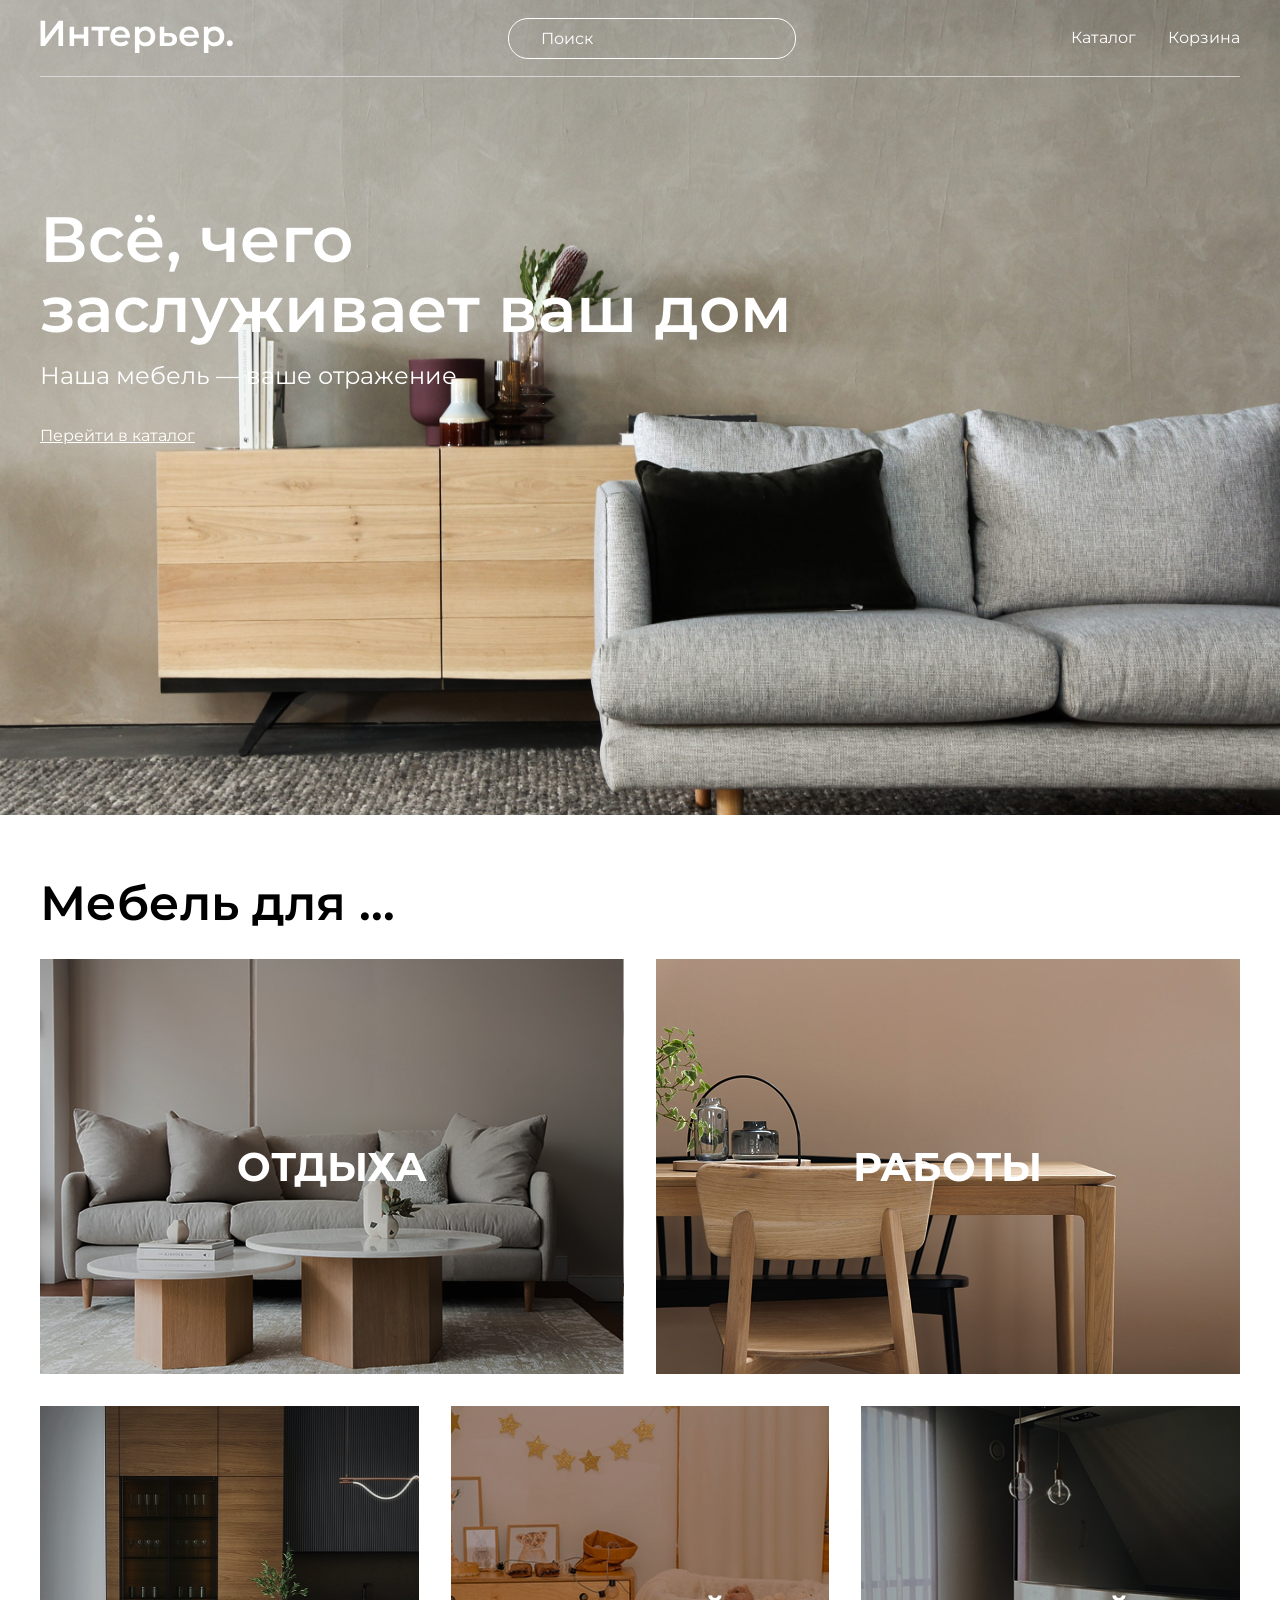
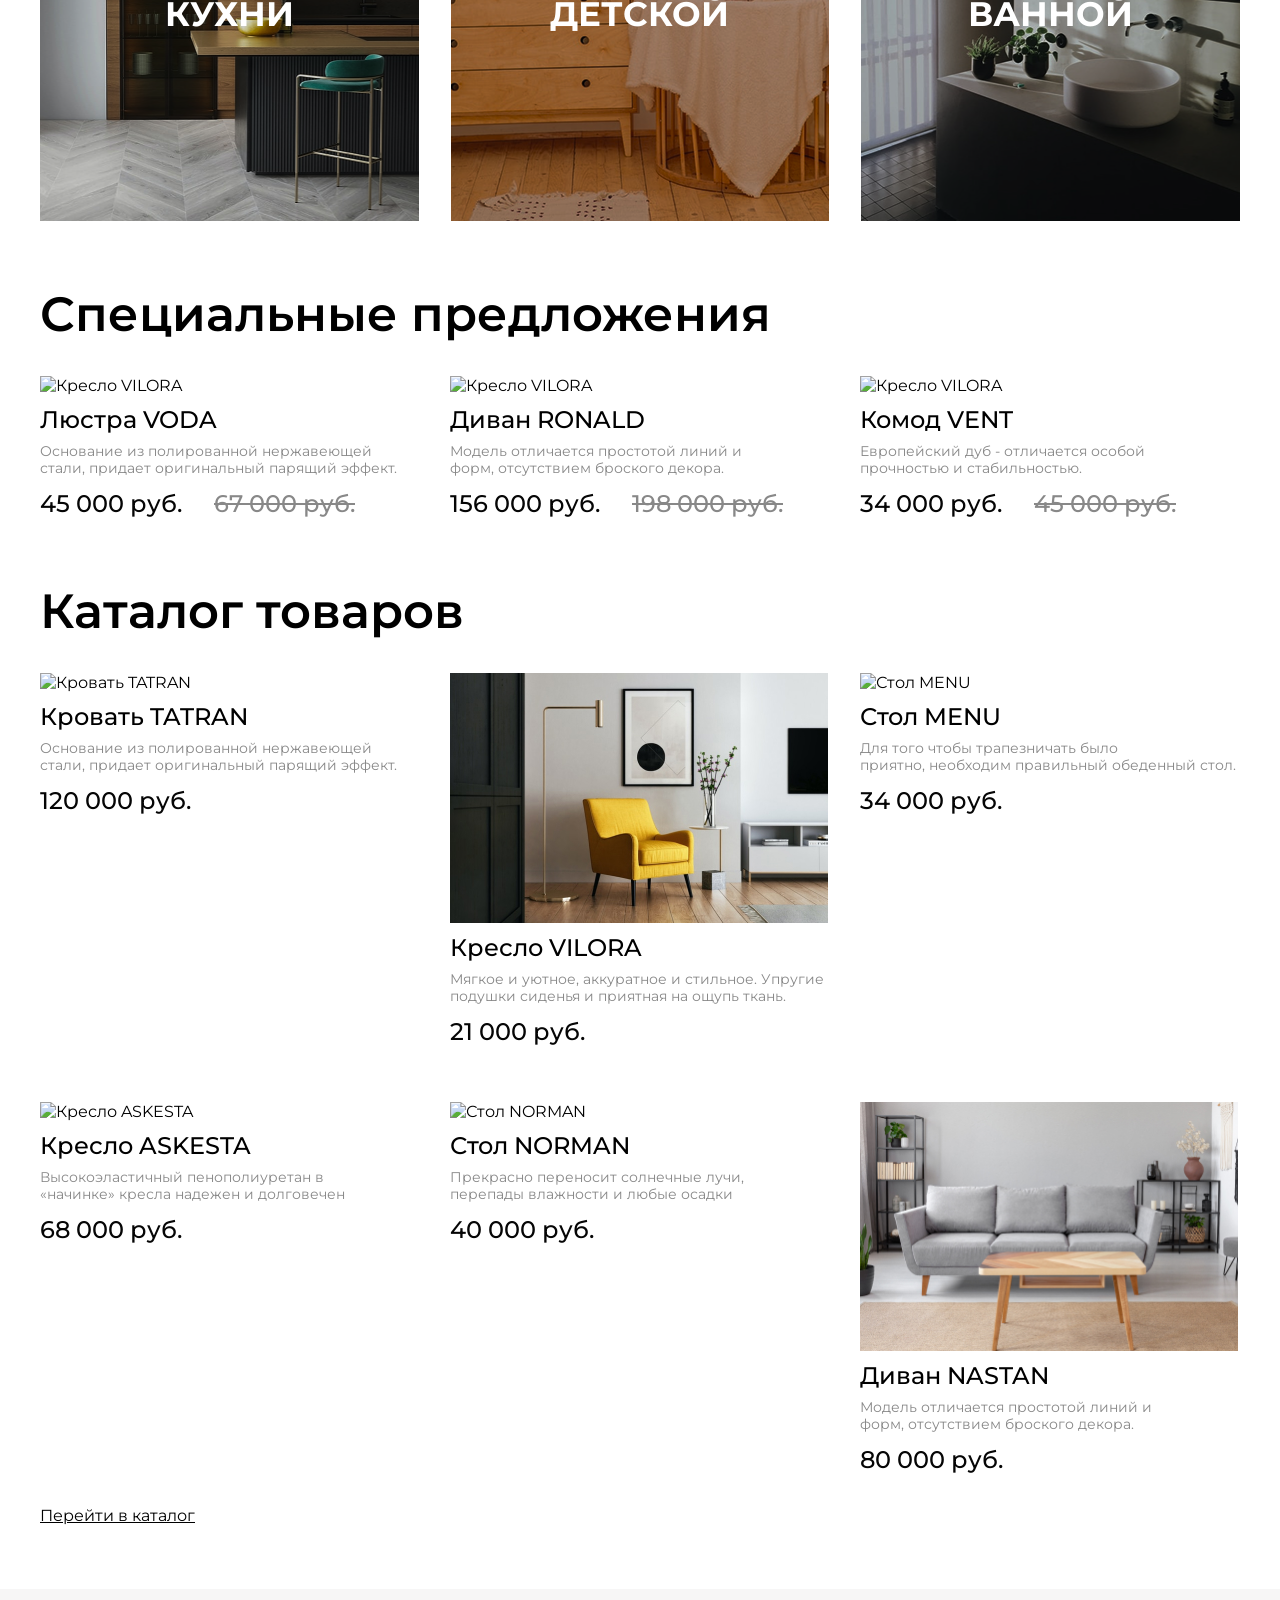
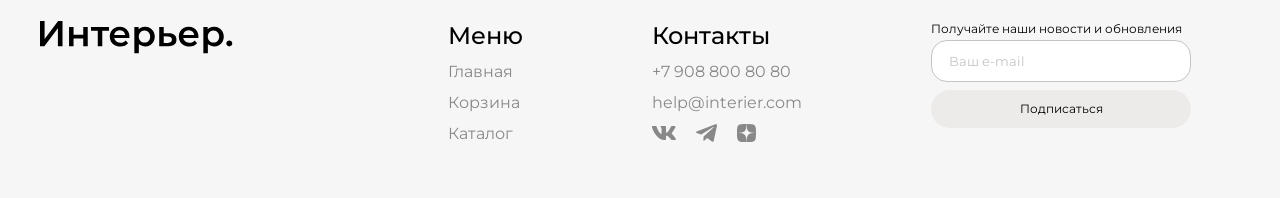
==== commit de15a9ed: "Update index.html" ====
--- a/index.html
+++ b/index.html
@@ -299,4 +299,4 @@
             </div>
         </footer>
     </body>
-</html>+</html>
--- a/stile.css
+++ b/stile.css
@@ -207,7 +207,7 @@
   display: flex;
   justify-content: space-between;
   align-items: center;
-  padding-left: 156.111px;
+  padding-left: calc(50% - 600px);
 }
 
 .breadcrumbs-catalog__left-box {
@@ -1817,4 +1817,4 @@
   .footer__form-btn {
     width: 260px;
   }
-}/*# sourceMappingURL=stile.css.map */+}/*# sourceMappingURL=stile.css.map */
